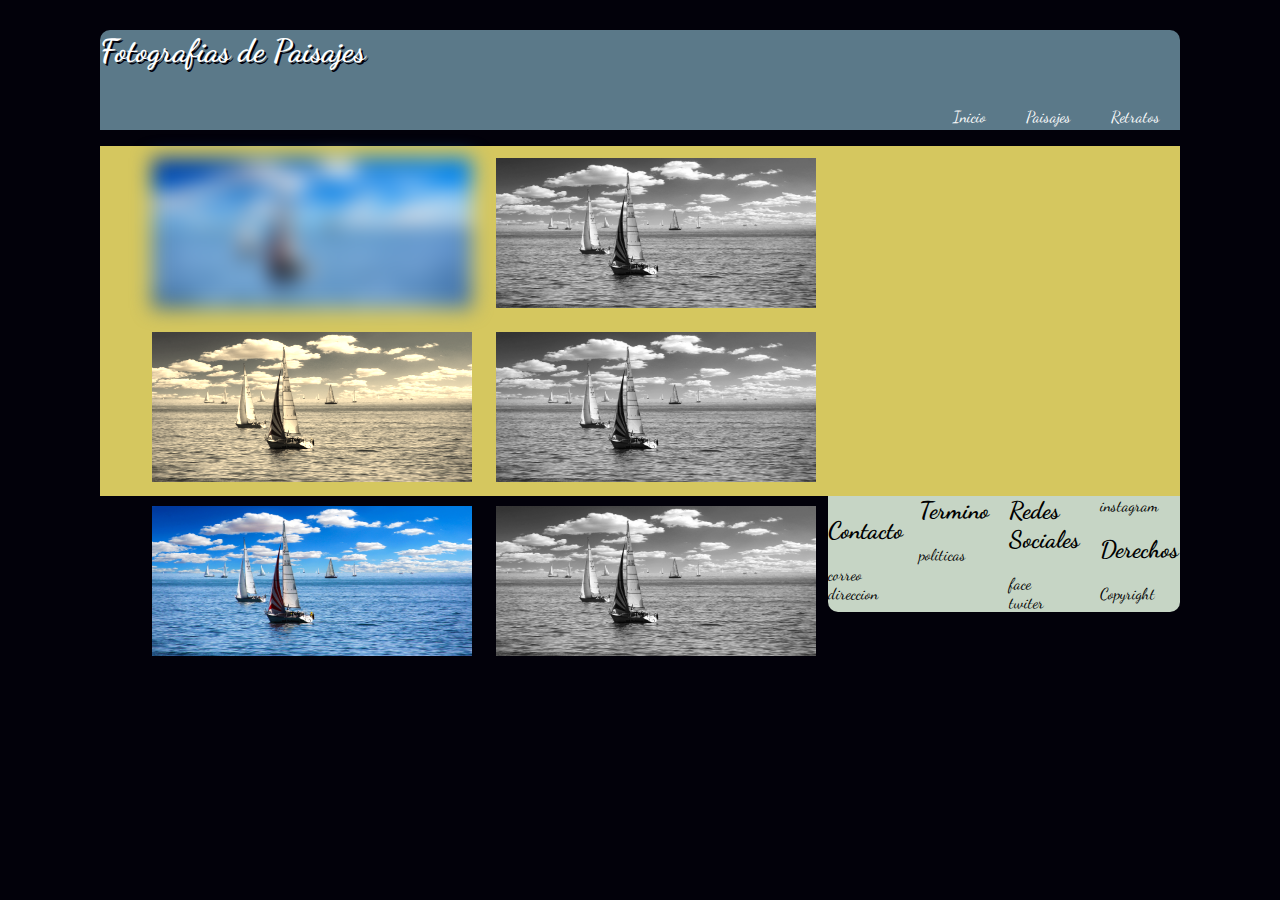
==== paisaje.html @ 0bede5c8 "inicio proyecto" ====
<!DOCTYPE html>
<html>
<head>
	<title>Paisajes</title>
	<meta name="viewport" content="width=device-width, user-scalable=yes, initial-scale=1.0">
	<link rel="stylesheet" type="text/css" href="css/estilos.css">
	<link href="https://fonts.googleapis.com/css?family=Dancing+Script" rel="stylesheet">
</head>
<body>
<header class="cabecera">
	<h1>Fotografias de Paisajes</h1>
	<nav id="menu">
		<ul>
			<li><a href="index.html">Inicio</a></li>
			<li><a href="paisaje.html">Paisajes </a></li>
			<li><a href="retrato.html">Retratos</a></li>
		</ul>
	</nav>
</header>
<div class="contenido2">
	<figure id="imagen1">
		<img src="imagenes/botes.jpg">
	</figure>
	<figure id="imagen2">
		<img src="imagenes/botes.jpg">
	</figure>
	<figure id="imagen3">
		<img src="imagenes/botes.jpg">
	</figure>
	<figure id="imagen4">
		<img src="imagenes/botes.jpg">
	</figure>
	<figure id="imagen5">
		<img src="imagenes/botes.jpg">
	</figure>
	<figure id="imagen6">
		<img src="imagenes/botes.jpg">
	</figure>
</div>

<footer id="pie">
		
		<li><h2>Contacto</h2></li>
		<li>correo</li>
		<li>direccion</li>
		
	
		<li><h2>Termino</h2></li>
		<li>politicas</li>
		<li></li>
		<li></li>
	
		<li><h2>Redes Sociales</h2></li>
		<li>face</li>
		<li>twiter</li>
		<li>instagram</li>
	
		<li><h2>Derechos</h2></li>
		<li>Copyright</li>
		<li></li>
		<li></li>
		
</footer>
</body>
</html>
---- css/estilos.css ----
body {
	background-color: #02010a;
	margin: 30px 100px 30px 100px;
	font-family: 'Dancing Script', cursive;
}


.cabecera{
	background-color: #5b7989;
	height: 100px;
	width: auto;
	border-top-right-radius: 10px;
	border-top-left-radius: 10px;
}

#menu {
	display: flex;
	justify-content: flex-end;
}
#central {
	background-color: #82c3a6;
}
#secundario{
	background-color: #d5c75f;
}
footer {
	background-color:  #C6d5c5;
	border-bottom-right-radius: 10px;
	border-bottom-left-radius: 10px;
}

h1 {
	color:  #fff;
	text-shadow: 2px 2px #02010a;
	padding-top: 2px;
	padding-bottom: 0;
}

nav ul {
	display: flex;
	list-style: none;
}

nav ul li a{
	display: block;
	padding: 0px 20px;
	color: #fff;
	text-decoration: none;
	font-size: 16px;
}

#central img {
	width: auto;
	height: 300px;
	display: block;
	margin: auto;
}

#secundario img{
	width: 500px;
	height: 300px;
}

#secundario {
	display: -ms-flex;
	display: -webkit-flex;
	display: flex;
}

#secundario > div{
	width: 50%;
	padding: 20px;
}

#secundario > div:first-child {
	margin-right: 50px;
}

#pie {
	column-count: 4;
	column-gap: 10px;
	list-style: none;
}

.contenido2 img{
	width: 320px;
	height: 150px;
	display: block;
	margin: 12px;
	float: left;
}

.contenido2 {
	background-color: #d5c75f;
	height: 350px;

}

.contenido3 img{
	width: 320px;
	height: 150px;
	display: block;
	margin: 12px;
	float: left;
}

.contenido3 {
	background-color: #d5c75f;
	height: 350px;

}

#img1:hover {
	-webkit-transition:1.5s;
	-webkit-transform: rotate(10deg);
}

#img2:hover{
	-webkit-transition:1.5s;
	-webkit-transform: translate(20px);
}

#imagen1 img{
	-webkit-filter: blur(10px);
	filter: blur(10px);
}

#imagen2 img{
	-webkit-filter: grayscale(100%);
	filter:grayscale(100%);
}

#imagen4 img{
	-webkit-filter: grayscale(100%);
	filter:grayscale(100%);
}

#imagen6 img{
	-webkit-filter: grayscale(100%);
	filter:grayscale(100%);
} 

#imagen3 img{
	-webkit-filter: sepia(90%);
	filter:sepia(90%);
}

header {
	animation-duration: 1s;
	animation-name: slidein;
}

@keyframes slidein {
	from{
		margin-top: 150%;
	}
	to{
		margin-top: -5%;
	}
}
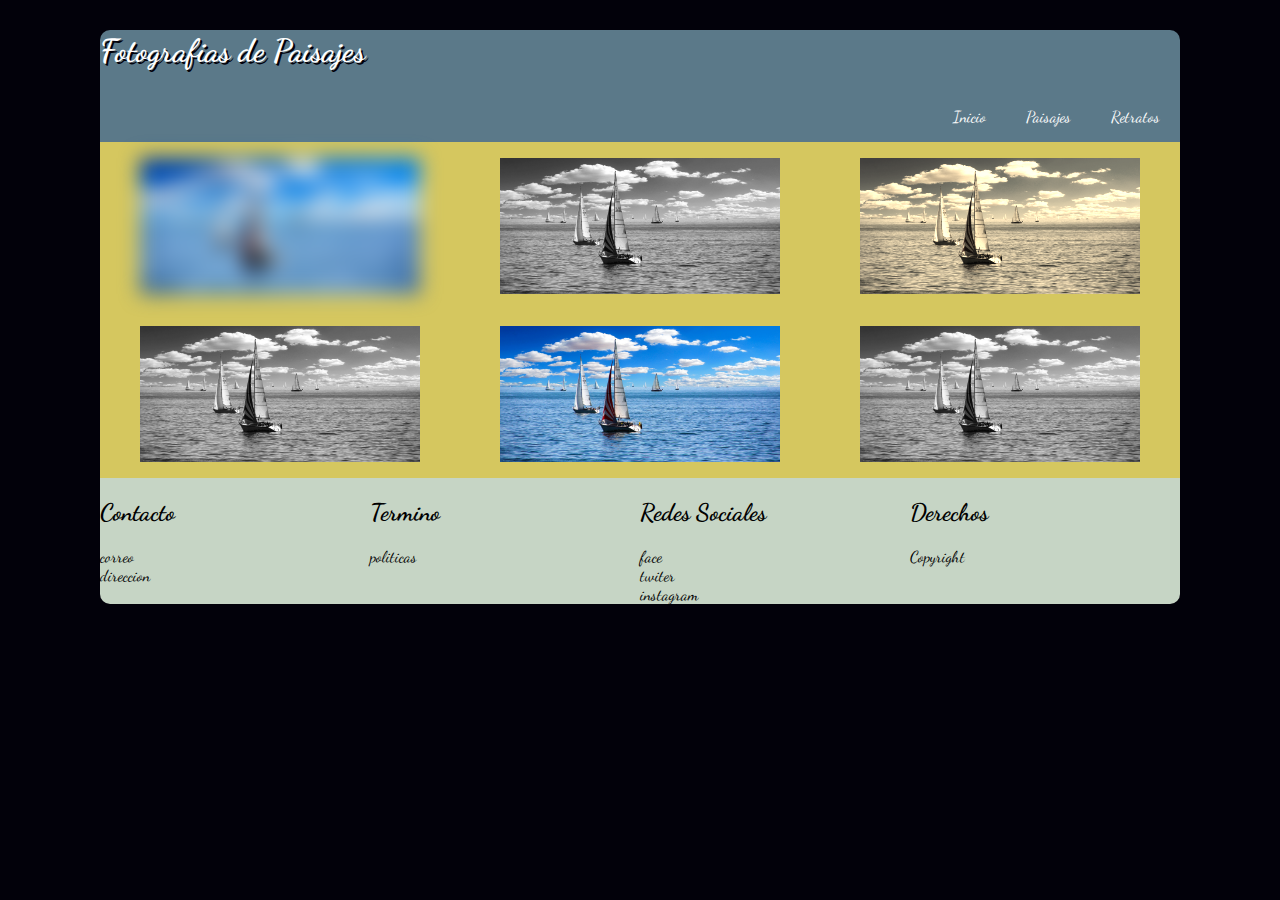
==== commit 372394d5: "arreglos pantalla adaptativa" ====
--- a/paisaje.html
+++ b/paisaje.html
@@ -18,48 +18,54 @@
 	</nav>
 </header>
 <div class="contenido2">
-	<figure id="imagen1">
-		<img src="imagenes/botes.jpg">
-	</figure>
-	<figure id="imagen2">
-		<img src="imagenes/botes.jpg">
-	</figure>
-	<figure id="imagen3">
-		<img src="imagenes/botes.jpg">
-	</figure>
-	<figure id="imagen4">
-		<img src="imagenes/botes.jpg">
-	</figure>
-	<figure id="imagen5">
-		<img src="imagenes/botes.jpg">
-	</figure>
-	<figure id="imagen6">
-		<img src="imagenes/botes.jpg">
-	</figure>
+	<div id="contenido21">
+		<figure id="imagen1">
+			<img src="imagenes/botes.jpg">
+		</figure>
+		<figure id="imagen2">
+			<img src="imagenes/botes.jpg">
+		</figure>
+		<figure id="imagen3">
+			<img src="imagenes/botes.jpg">
+		</figure>
+	</div>
+	<div id="contenido22">
+		<figure id="imagen4">
+			<img src="imagenes/botes.jpg">
+		</figure>
+		<figure id="imagen5">
+			<img src="imagenes/botes.jpg">
+		</figure>
+		<figure id="imagen6">
+			<img src="imagenes/botes.jpg">
+		</figure>
+	</div>
 </div>
 
 <footer id="pie">
-		
-		<li><h2>Contacto</h2></li>
+	<div id="contacto">
+		<h2>Contacto</h2></li>
 		<li>correo</li>
 		<li>direccion</li>
-		
-	
+	</div>	
+	<div id="termino">
 		<li><h2>Termino</h2></li>
 		<li>politicas</li>
 		<li></li>
 		<li></li>
-	
+	</div>
+	<div id="redes">
 		<li><h2>Redes Sociales</h2></li>
 		<li>face</li>
 		<li>twiter</li>
 		<li>instagram</li>
-	
+	</div>
+	<div id="derechos">
 		<li><h2>Derechos</h2></li>
 		<li>Copyright</li>
 		<li></li>
 		<li></li>
-		
+	</div>
 </footer>
 </body>
 </html>--- a/css/estilos.css
+++ b/css/estilos.css
@@ -7,8 +7,8 @@
 
 .cabecera{
 	background-color: #5b7989;
-	height: 100px;
-	width: auto;
+	height: auto;
+	width: 100%;
 	border-top-right-radius: 10px;
 	border-top-left-radius: 10px;
 }
@@ -19,11 +19,19 @@
 }
 #central {
 	background-color: #82c3a6;
+	width: 100%;
 }
 #secundario{
 	background-color: #d5c75f;
+
+}
+
+.contenido{
+	height: auto;
+	width: 100%;
 }
 footer {
+	clear: both;
 	background-color:  #C6d5c5;
 	border-bottom-right-radius: 10px;
 	border-bottom-left-radius: 10px;
@@ -50,14 +58,16 @@
 }
 
 #central img {
-	width: auto;
+	width: 80%;
 	height: 300px;
 	display: block;
 	margin: auto;
+	padding-top: 5px;
+	padding-bottom: 5px;
 }
 
 #secundario img{
-	width: 500px;
+	width: 100%;
 	height: 300px;
 }
 
@@ -65,50 +75,99 @@
 	display: -ms-flex;
 	display: -webkit-flex;
 	display: flex;
-}
-
-#secundario > div{
-	width: 50%;
-	padding: 20px;
-}
-
-#secundario > div:first-child {
-	margin-right: 50px;
-}
+	flex-direction: row;
+	padding: 15px;
+}
+
+
 
 #pie {
-	column-count: 4;
-	column-gap: 10px;
+	width: 100%;
+	display: -ms-flex;
+	display: -webkit-flex;
+	display: flex;
+	flex-direction: row;
+	flex-wrap: wrap;
 	list-style: none;
+
+}
+
+#contacto{
+	width: 25%;
+	order: 1;
+}
+
+#termino {
+	width: 25%;
+	order: 2;
+}
+#redes {
+	width: 25%;
+	order: 3;
+}
+#derechos {
+	width: 25%;
+	order: 4;
 }
 
 .contenido2 img{
-	width: 320px;
-	height: 150px;
-	display: block;
-	margin: 12px;
-	float: left;
+	width: 100%;
+	height: 100%;
 }
 
 .contenido2 {
 	background-color: #d5c75f;
-	height: 350px;
-
+	height: auto;
+	width: 100%;
+	
+}
+#contenido21{
+	display: -webkit-flex;
+	display: -ms-flex;
+	display: flex;
+	flex-direction: row;
+	
+}
+#contenido22 {
+	display: -webkit-flex;
+	display: -ms-flex;
+	display: flex;
+	flex-direction: row;
 }
 
 .contenido3 img{
-	width: 320px;
-	height: 150px;
-	display: block;
-	margin: 12px;
-	float: left;
+	width: 100%;
+	height: 100%;
+	
 }
 
 .contenido3 {
 	background-color: #d5c75f;
-	height: 350px;
-
-}
+	height: auto;
+	width: 100%;
+}
+#contenido31{
+	display: -webkit-flex;
+	display: -ms-flex;
+	display: flex;
+	flex-direction: row;
+	
+}
+#contenido32 {
+	display: -webkit-flex;
+	display: -ms-flex;
+	display: flex;
+	flex-direction: row;
+}
+
+#img1 {
+	order:1;
+}
+
+#img2 {
+	order: 2;
+}
+
 
 #img1:hover {
 	-webkit-transition:1.5s;
@@ -158,3 +217,82 @@
 		margin-top: -5%;
 	}
 }
+
+@media (max-width: 420px){
+	.cabecera, .contenido, #secundario, #pie{
+		width: 100%;
+	}	
+	
+	body {
+		margin: 0 auto;
+	}
+	#central img{
+		width: 100%;
+	}
+
+	#secundario {
+		width: 100%;
+		display: -ms-flex;
+		display: -webkit-flex;
+		display: flex;
+		flex-direction: column;
+		padding: 0px;
+	}	
+	
+	#pie {
+	width: 100%;
+	display: -ms-flex;
+	display: -webkit-flex;
+	display: flex;
+	flex-direction: column;
+	flex-wrap: wrap;
+	list-style: none;
+	
+	}
+
+	#contacto{
+		width: 100%;
+		order: 1;
+	}
+
+	#termino {
+		width: 100%;
+		order: 2;
+	}
+	#redes {
+		width: 100%;
+		order: 3;
+	}
+	#derechos {
+		width: 100%;
+		order: 4;
+	}
+	#contenido21 {
+		width: 100%;
+		display: -ms-flex;
+		display: -webkit-flex;
+		display: flex;
+		flex-direction: column;
+	}
+	#contenido22 {
+		width: 100%;
+		display: -ms-flex;
+		display: -webkit-flex;
+		display: flex;
+		flex-direction: column;
+	}
+	#contenido31 {
+		width: 100%;
+		display: -ms-flex;
+		display: -webkit-flex;
+		display: flex;
+		flex-direction: column;
+	}
+	#contenido32 {
+		width: 100%;
+		display: -ms-flex;
+		display: -webkit-flex;
+		display: flex;
+		flex-direction: column;
+	}
+}
